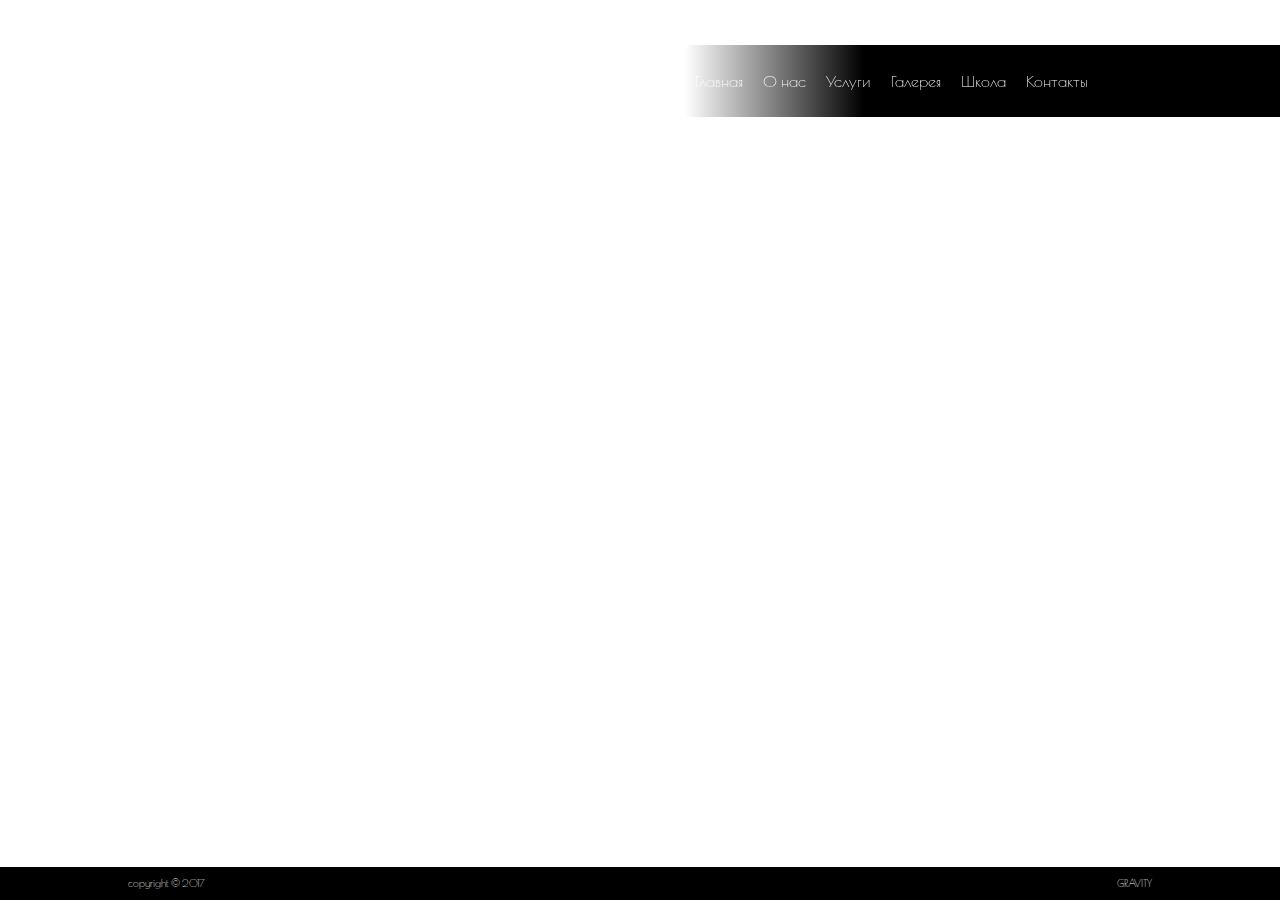
==== index.html @ 945cdc3c "slider sequential fades replaced by crossfading. slide data change on click added" ====
<!DOCTYPE html>
<html lang="ru">
<head>
	<meta charset="UTF-8">
	<meta http-equiv="X-UA-Compatible" content="IE=edge">
	<meta name="viewport" content="width=device-width, initial-scale=1, shrink-to-fit=no">
	<title>Салон красоты Сании Ильясовой</title>
	<link rel="stylesheet" href="css/style.css">
	<link rel="stylesheet" href="css/font-awesome.min.css">
	<script src="js/jquery-3.2.1.min.js"></script>
	<script src="js/script.js"></script>
</head>
<body>
	<header>
			<nav>		
						<button id="nav-mobile">
							<div></div>
							<div></div>
							<div></div>
						</button>
						<div id="logo-wrap">
								<a href="index.html" id="logo"></a>
						</div>
						<div id="nav-list-wrap">
							<ul id="nav-list">
								<li class="nav-li">
									<a href="index.html" class="nav-button">Главная</a>
								</li>
								<li class="nav-li">
									<a href="about.html" class="nav-button">О нас</a>
									<div class="drop-list">
										<a href="about.html" class="drop-button">О&nbsp;Сание</a>
										<a href="about.html" class="drop-button">Команда</a>
									</div>
								</li>
								<li class="nav-li">
									<a href="service.html" class="nav-button">Услуги</a>
									<div class="drop-list">
										<a href="service.html" class="drop-button">MakeUp</a>
										<a href="service.html" class="drop-button">Косметология</a>
										<a href="service.html" class="drop-button">Кварцевание</a>
										<a href="service.html" class="drop-button">Маникюр</a>
										<a href="service.html" class="drop-button">Lash Room</a>
										<a href="service.html" class="drop-button">Hair Room</a>
										<a href="service.html" class="drop-button">Массаж</a>
									</div>
								</li>
								<li class="nav-li">
									<a href="gallery.html" class="nav-button">Галерея</a>
								</li>
								<li class="nav-li">
									<a href="courses.html" class="nav-button">Школа</a>
									<div class="drop-list">
										<a href="courses.html" class="drop-button">О школе</a>
										<a href="courses.html" class="drop-button">Курсы</a>
										<a href="courses.html" class="drop-button">Расписание</a>
									</div>
								</li>
								<li class="nav-li"><a href="" class="nav-button">Контакты</a></li>
							</ul>
							<ul id="nav-icons">
								<li>
									<a href="" class="icon-button">
										<span class="fa fa-instagram"></span>
									</a>
									<a href="" class="icon-button">
										<span class="fa fa-envelope-o"></span>
									</a>
									<a href="" class="icon-button">
										<span class="fa fa-phone-square"></span>
									</a>
								</li>
							</ul>
						</div>
			</nav>
	</header>
	<div id="slider">
		<div id="slider-data">
			<div id="slider-title">
				<div id="slider-controls">
					<a href="#" id="control-left-arrow" autofocus><div></div></a>
					<div id="arrows-divider"></div>
					<a href="#" id="control-right-arrow"><div></div></a>
				</div>
				<div id="slider-title-author">Makeup by Anastasiya Star</div>
			</div>
			<div id="slider-desc">
				<div id="slider-desc-text">Из составляющих преобразования модные прически</div>
			</div>
		</div>

		<div id="slider-image-list">
			<img src="images/makeup-1.jpg" class="slider-image"></img>
			<img src="images/makeup-2.jpg" class="slider-image"></img>
			<img src="images/makeup-3.jpg" class="slider-image"></img>
		</div>
	</div>
	<main>
		<section id="main-container">
			<div id="content">
			
			</div>
			
			<div id="form-bg">
				<div id="form-container">
					<form action="" method="post">
						<i id="icon-close"></i>
						<h1>Запись</h1>
						<label for="firstname">Ваше имя:</label>
						<input type="text" name="firstname" id="firstname">
						<label for="lastname">Ваша фамилия:</label>
						<input type="text" name="lastname" id="lastname">
						<label for="phonenumber">Ваш номер телефона:</label>
						<input type="tel" name="phonenumber" id="phonenumber">
						<button type="submit">ОТПРАВИТЬ</button>
					</form>
				</div>
			</div>
		</section>
	</main>
	
	<footer>
		<div id="copyright">
			copyright &copy; 2017
		</div>
		<div id="author">
			GRAVITY
		</div>
	</footer>
</body>
</html>
---- css/style.css ----
@import url('https://fonts.googleapis.com/css?family=Poiret+One');

*, *:before, *:after {
	box-sizing: border-box;
	margin: 0;
	padding: 0;
}

html, body {
	margin: 0;
	padding: 0;
}

html {
	/*background-image: url('../images/bg.jpg');
	background-size: cover;
	background-position: center;
	background-attachment: fixed;
	background-repeat: no-repeat;*/
	overflow: -moz-scrollbars-vertical; /*scrollbar always visible*/
 	overflow-y: scroll;
	font-family: 'Poiret One', sans-serif;
	-webkit-font-smoothing: antialiased;
	-moz-osx-font-smoothing: grayscale;
}

body {
	position: relative;
	min-height: 100vh;
	padding-bottom: 2.5vh;
	color: #fff;
	z-index: -11;
}

/* navigation bar styles */
header {
	height: 18vh;
	display: flex;
}

nav {
	display: flex;
	align-items: center;
	justify-content: space-between;
	width: 100%;
	padding: 0 !important;
}

a {
	text-decoration: none;
	color: #fff;
}

h1, h2, p {
	margin-bottom: 20px;
}

p {
	margin-top: 20px;
}

ul {
	list-style-type: none;
}

#logo-wrap {
	width: 20%;
	position: relative;
}

#logo {
	background-image: url('../images/logo-white.png');
	height: 15vh;
	background-size: contain;
	background-repeat: no-repeat;
	display: block;
}

#nav-list-wrap {
	position: relative;
	white-space: nowrap;
}

#nav-list-wrap::after {
	content: " ";
	display: block;
	position: absolute;
	top: 0;
	right: 0;
	z-index: -1;
	background: linear-gradient(to left, #000 70%, transparent);
	height: 100%;
	width: 100%;
}

nav ul {
	list-style-type: none;
	margin: 0;
	padding: 0;
	font-size: 0;
	display: inline-block;
}

#nav-list {
	margin-right: 20px;
}

.nav-li {
	display: inline-block;
}

.nav-button {
	padding: 15px;
	line-height: 8vh;
	display: block;
	text-decoration: none;
	color: #fff;
	font-size: 1rem;
	position: relative;
}

.nav-button:hover {
	/*background-color: #ffffff96;*/
	/*transition: .5s;*/
	font-weight: bold;
}

.active {
	font-weight: bold;
}

.nav-button:hover:after,
.active:after {
	content: '';
	position: absolute;
	height: 4px;
	background: radial-gradient(#fff 20%, transparent 80%);
	bottom: -2px;
	left: 0;
	width: 100%;
	opacity: 0;
	animation: active .5s ease forwards;
}

@keyframes active {
	0% {
		opacity: 0;
	}

	100% {
		opacity: 1;
	}
}

.nav-li:hover .drop-list {
	display: block;
}

/* dropdown list animation */
@keyframes drop-anim {
	0% {opacity: 0; margin-top: 12px;}
	100% {opacity: 1; margin-top: 0;}
}



/* to change to JS append/remove span with a halved height */

/* dropdown list */
.drop-list {
	border-top: 2px solid #860186;
	margin-top: 0;
	display: none;
	animation: drop-anim .5s;
	position: absolute;
	background-color: #440144;
	z-index: 10;
	font-size: 1rem;
}

.drop-button {
	color: #fff;
	font-size: 0.8em;
	padding: 10px 15px;
	display: block;
	font-weight: bold;
}

.drop-button:hover {
	background-color: #6d026d;
	transition: .3s;
}
/* dropdown-list end */

/* solial network icon styles */
.icon-button {
	margin: 0 0 0 10px;
	font-size: 16px;
}

.icon-button:hover {
	color: #ababab;
	transition: .5s;
}
/* navigation bar styles end*/

#content {
	margin: auto;
}

.main-inner {
	margin: auto;
	font-size: 1.1em;
	background-color: #000;
	padding: 40px;
	min-height: 75vh;
	margin-bottom: 20px;
	/*box-shadow: 0 0 10px #000;*/
}

/* loading animation styles */
#load {
	position: fixed;
	height: 2vh;
	top: 50%;
	left: 50%;
	transform: translate(-50%, -50%);
}

.image-wrap {
	height: 200px;
	background-repeat: no-repeat;
	background-image: url('../images/sania_about.jpg');
	background-size: cover;
	background-position: 0 25%;
	margin-bottom: 4vmin;
}

.pgraph {
	font-size: 0.9em;
}	

/* front-page */
#slider-data {
	display: none;
	width: 100%;
	position: fixed;
	bottom: 8%;
	left: 0;
	z-index: 1;
}

#slider-title, #slider-desc {
	line-height: 8vh;
	padding-left: 20%;
	background-color: #000;
	padding-right: 5%;
	margin-top: 20px;
	display: table;
}

#slider-title {
	position: relative;
	display: inline-flex;
	align-items: center;
	align-content: center;
	text-transform: uppercase;
	font-size: 1.2em;
	font-weight: bold;
}
/* /front-page */

footer {
	position: absolute; /*always bottom footer*/
	bottom: 0;
	width: 100%;
	background-color: #000;
	height: 3.7vh;
	display: flex;
	color: #fff;
	justify-content: space-between;
	align-items: center;
	font-size: 0.8vmax;
}

/* gallery styles */
.gallery {
	display: flex;
	flex-wrap: wrap;
	/*justify-content: space-evenly;*/
}

.gallery-img-wrap {
	border: 1px solid #000;
	overflow: hidden;
	cursor: pointer;
	position: relative;
	transition: .5s;
	/*display: flex;*/
	/*justify-content: center;
	align-items: center;*/
	/*flex: 1 auto;*/
}

.img-wrap {
	height: 230px;
	overflow: hidden;
	display: flex;
	align-items: center;
}

.img-wrap img {
	width: 100%;
}

.gallery-img-wrap img, .courses-img-wrap img {
	height: 100%;
	width: 100%;
	object-fit: cover;
	object-position: 50% 50%;
	transition: .5s;
}

.gallery-img-wrap {
	height: 200px;
	width: 25%;
}

.gallery-img-wrap:hover img {
	height: 130%;
}

.gallery-img-wrap:hover:before {
	content: '';
	z-index: 5;
	display: block;
	position: absolute;
	height: 100%;
	width: 100%;
	background: #fff;
	opacity: .3;
}
/* /gallery styles */

button.registration {
	color: #000;
	background: #fff;
	padding: 13px 20px;
	font-weight: bold;
	transition: .2s ease-out;
}

button.registration:hover {
	background: #440144;
	color: #fff;
}

button {
	outline: none;
	cursor: pointer;
	border: none;
}

/* courses page lists */
.icon-ok, .icon-present {
	background-size: cover;
	background-repeat: no-repeat;
	background-position: center center;
	display: inline-block;
	width: 25px;
	height: 20px;
	vertical-align: top;
}

.icon-ok {
	background: url('../images/ok.png');
}

.icon-present {
	background: url('../images/present.png');
}

.course-list {
	margin-bottom: 20px;
}

.course-name {
	display: inline-flex;
}

.course-name button {
	color: #fff;
	font-weight: bold;
	font-size: 0.8em;
	border-radius: 3px;
	padding: 6px 15px;
	background: none;
	transition: .4s;
	margin-bottom: 8px;
}

.course-name:hover button, .course-name:focus button, .course-name-active button {
	color: #000;
	background: #fff;
}

.course-add-info {
	display: inline-block;
	vertical-align: top;
	width: 40%;
}

.courses-img-wrap {
	height: 250px;
	margin: 0 20px 20px 0;
}

.courses-img-wrap img {
	width: 100%;
}

.course-desc {
	display: inline-block;
	width: 55%;
}

.course-desc-small {
	font-style: italic;
	font-family: sans-serif;
	font-size: 0.8em;
	margin-top: 20px;
}

/* registration form */
#form-bg {
	position: fixed;
	top: 0;
	bottom: 0;
	width: 100%;
	/*background: rgba(255, 255, 255, 0.1);*/
	background: rgba(0, 0, 0, 0.5);
	display: none;
}

#form-container {
	/*background: #440144;*/
	/*border: 3px solid #fff;*/
	position: relative;
	top: 50%;
	left: 50%;
	transform: translate(-50%, -50%);
	height: 400px;
	width: 350px;
	color: #fff;
}

#form-container form {
	font-size: 1.2em;
	font-weight: bold;
	display: flex;
	flex-wrap: wrap;
	justify-content: center;
}

#icon-close {
	position: absolute;
	right: 0;
	top: 0;
	cursor: pointer;
	width: 30px;
	height: 30px;
	display: flex;
	align-items: center;
	justify-content: center;
}

#icon-close:before, #icon-close:after {
	content: '';
	display: block;
	height: 4px;
	width: 30px;
	background: #fff;
	position: absolute;
	border-radius: 20px;
}

#icon-close:before {
	transform: rotate(-45deg);
}

#icon-close:after {
	transform: rotate(45deg);
}

#form-container form label, #form-container form input {
	display: block;
	margin-bottom: 5px;
	position: relative;
	width: 300px;
	transition: .2s;
}

#form-container form label {
	cursor: pointer;
}

#form-container form label:hover #form-container form input,
#form-container form input:hover {
	box-shadow: 0 0 20px #fff;
}

#form-container form input:focus {
	transform: scale(1.1);
}

#form-container form input {
	margin-bottom: 30px;
	height: 35px;
	border: 1px solid #80008a;
	outline: none;
	
}

#form-container button {
	background: #440144;
	color: #fff;
	outline: none;
	border: none;
	padding: 15px 40px;
}

#form-container button:hover {
	background: #6d026d;
}

/* import */
input {
	border-color: #E9E9E9;
	font-size: 16px;
	line-height: 2;
	text-indent: 15px;
	background: #440144;
	color: #fff;
}

/*input:placeholder-shown,
input::-webkit-input-placeholder {
	color: #949494 !important;
	text-indent: 15px;
}*/
/* /registration form */

#nav-mobile {
	display: none;
}

		#control-left-arrow,
		#control-right-arrow {
			height: 30px;
			width: 60px;
			display: inline-flex;
			justify-content: center;
			align-items: center;
			height: 8vh;
		}

		#control-left-arrow > div,
		#control-right-arrow > div {
			background: #595959;
			width: 40px;
			height: 2px;
			position: relative;
		}

		#control-left-arrow:hover div,
		#control-left-arrow:focus div {
			background: linear-gradient(to left, transparent, #fff 95%);
		}

		#control-left-arrow:focus,
		#control-right-arrow:focus {
			outline: none;
		}

		#control-left-arrow:hover div:after,
		#control-left-arrow:focus div:after,
		#control-right-arrow:hover div:after,
		#control-right-arrow:focus div:after {
			border-right: 2.5px solid #fff;
			border-bottom: 2.5px solid #fff;
		}

		#control-left-arrow > div:after,
		#control-right-arrow > div:after {
			content: '';
			position: absolute;
			display: block;
			height: 12px;
			width: 12px;
			border-right: 2.5px solid #595959;
			border-bottom: 2.5px solid #595959;
		}

		#control-left-arrow > div:after {
			transform: rotate(135deg) translate(-35%, 25%);
		}

		#control-right-arrow > div:after {
			transform: rotate(-45deg) translate(30%, -33%);
			right: 0;
		}



		#control-right-arrow:hover div,
		#control-right-arrow:focus div {
			background: linear-gradient(to right, transparent, #fff 95%);
		}

		#slider-controls {
			display: flex;
			/*flex-wrap: wrap;*/
			align-items: center;
			margin-right: 20px;
		}

		#slider-controls #arrows-divider {
			height: 7vh;
			width: 2px;
			background: radial-gradient(circle, #fff 20%, transparent);
			margin: 0 5px;
		}

		/*#slider {
			position: fixed;
			top: 0;
			bottom: 0;
			left: 0;
			right: 0;
			z-index: -10;
		}

		.slider-image {
			height: 100%;
			width: 100%;
			object-fit: cover;
			object-position: 50% 50%;
			display: none;
		}*/

	#slider {
    position: fixed;
    z-index: -10;
    top: 0;
	bottom: 0;
	left: 0;
	right: 0;
	}

	#slider .slider-image {
	    transition: opacity 1.5s;
	    opacity:0;
	    position: absolute;
	    height: 100%;
	    width: 100%;
	    object-fit: cover;
		object-position: 50% 50%;
	}


/* smaller screens/mobile devices support */
@media only screen and (max-width: 768px) {
	html {
		font-size: 2vmax;
	}

	header {
		height: 45px;
	}

	nav {
		position: fixed;
		display: block;
		width: 100%;
		height: 45px;
		z-index: 100;
		background: #000;
	}

	main {
		height: 100%;
	}

	.main-inner {
		padding: 1px 20px;
		margin: 0;
		min-height: 100%;
	}

	#nav-mobile {
		position: absolute;
		display: flex;
		flex-wrap: wrap;
		justify-content: center;
		align-content: center;
		height: 100%;
		width: 9vmax;
		right: 2vw;
		background: transparent;
		z-index: 101;
	}

	#nav-mobile div {
		width: 55%;
		height: 4px;
		margin-bottom: 0.5vmax;
		margin-top: 0.5vmax;
		background: #fff;
		border-radius: 100px;
	}

	#nav-list-wrap {
		background: #000;
		width: 100%;
		top: 45px;
		padding-left: 10px;
		padding-bottom: 10px;
		display: none;
		z-index: 99;
	}
	
	#nav-icons {
		position: absolute;
		right: 2vmax;
		bottom: 4vmax;
		transform: scale(1.6);
		/*-ms-zoom: 1.6;*/
		text-align: center;
	}

	#nav-icons li a {
		display: block;
		padding: 5px 5px;
		margin: 0;
	}

	#logo-wrap {
		display: none;
	}

	#nav-list {
		margin: 0;
		width: 100%;
	}

	a.nav-button {
		padding: 0 8px;
		display: block;
		font-size: 2vmax;
		line-height: 8vmin;
	}

	.nav-li {
		display: block;
	}

	.img-wrap {
		height: initial;
	}

	.gallery-img-wrap {
		width: 33%;
	}

	#bg-title, #bg-desc {
		padding-left: 20px;
	}

	#slider-title {
		font-size: 0.9em;

	}

	#slider-title, #slider-desc {
		padding: 0 10px;
	}

	#slider-controls:after {
		content: '';
		display: block;
		width: 100%;
		height: 1px;
	}

	.bold {
		font-weight: bold;
	}

	footer {
		font-size: 0.8em;
		padding: 0 20%;
		height: 3vmax;
	}
}

@media only screen and (max-width: 450px) {
	.gallery-img-wrap {
		width: 50%;
	}
}

@media only screen and (min-width: 768px) {
	nav {
		padding: 0 20px;
	}

	#content {
		width: 80%;
	}

	#logo-wrap {
		left: 10%;
	}

	#nav-list-wrap {
		padding-right: 10%;
		display: block !important;
	}

	a.nav-button {
		padding: 0 10px;
	}

	footer {
		padding: 0 10%;
	}
}

@media only screen and (min-width: 992px) {
	nav {
		padding: 0 50px;
	}
}

@media only screen and (min-width: 1300px) {
	nav {
		padding: 0 60px;
	}

	#content {
		width: 60%;
	}

	#logo-wrap {
		left: 20%;
	}

	#nav-list-wrap {
		padding-right: 20%;
	}

	footer {
		padding: 0 20%;
	}
}
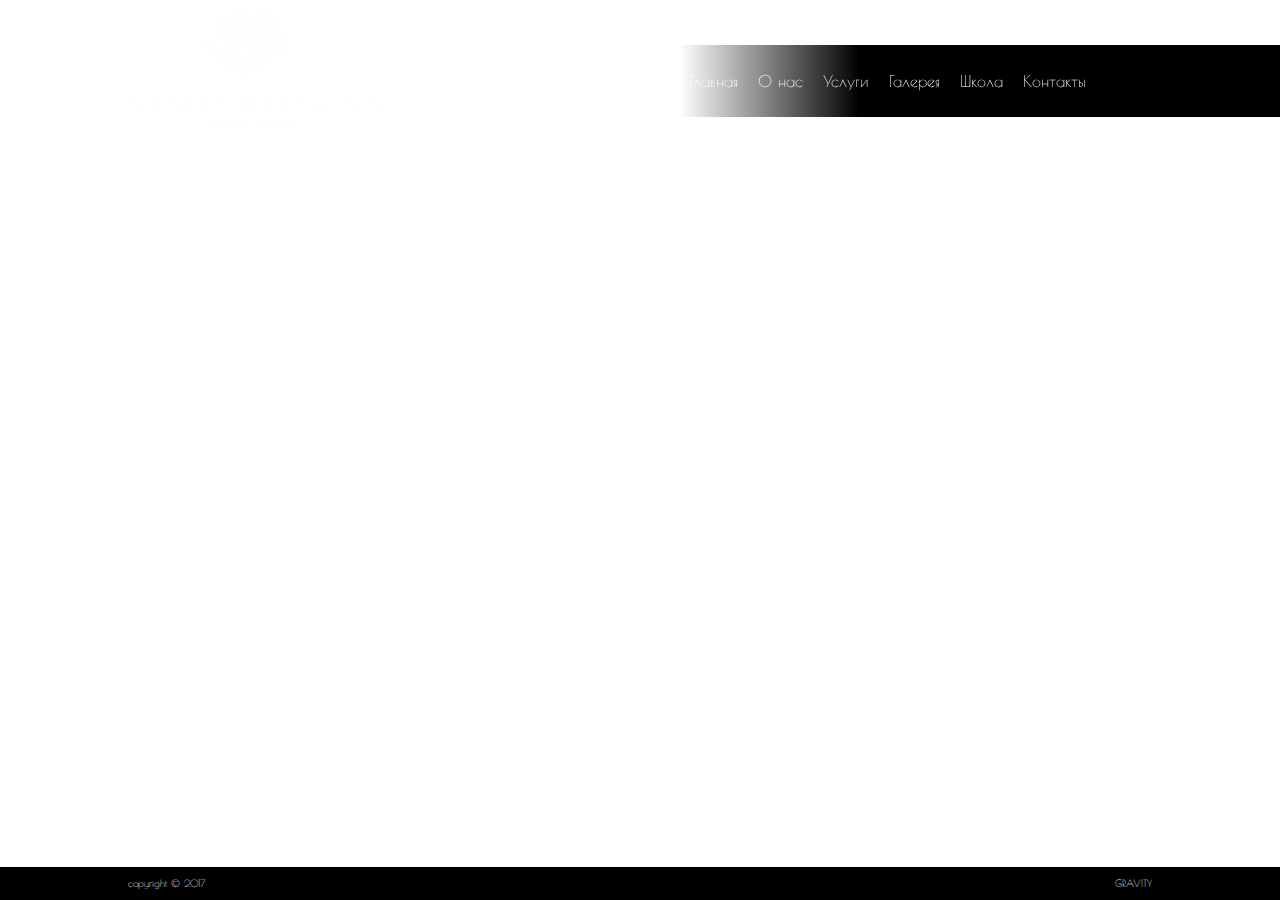
==== commit 50d5a577: "further optimizations provided" ====
--- a/index.html
+++ b/index.html
@@ -7,8 +7,7 @@
 	<title>Салон красоты Сании Ильясовой</title>
 	<link rel="stylesheet" href="css/style.css">
 	<link rel="stylesheet" href="css/font-awesome.min.css">
-	<script src="js/jquery-3.2.1.min.js"></script>
-	<script src="js/script.js"></script>
+	<link rel="icon" href="favicon.png" type="image/icon">
 </head>
 <body>
 	<header>
@@ -82,10 +81,16 @@
 					<div id="arrows-divider"></div>
 					<a href="#" id="control-right-arrow"><div></div></a>
 				</div>
-				<div id="slider-title-author">Makeup by Anastasiya Star</div>
+				<div id="slider-author-wrapper">
+					<div id="slider-author">
+						
+					</div>
+				</div>
 			</div>
 			<div id="slider-desc">
-				<div id="slider-desc-text">Из составляющих преобразования модные прически</div>
+				<div id="slider-desc-inner">
+					<div id="slider-desc-text"></div>
+				</div>
 			</div>
 		</div>
 
@@ -127,5 +132,7 @@
 			GRAVITY
 		</div>
 	</footer>
+	<script src="js/jquery-3.2.1.min.js"></script>
+	<script src="js/script.js"></script>
 </body>
 </html>--- a/css/style.css
+++ b/css/style.css
@@ -1,865 +1 @@
-@import url('https://fonts.googleapis.com/css?family=Poiret+One');
-
-*, *:before, *:after {
-	box-sizing: border-box;
-	margin: 0;
-	padding: 0;
-}
-
-html, body {
-	margin: 0;
-	padding: 0;
-}
-
-html {
-	/*background-image: url('../images/bg.jpg');
-	background-size: cover;
-	background-position: center;
-	background-attachment: fixed;
-	background-repeat: no-repeat;*/
-	overflow: -moz-scrollbars-vertical; /*scrollbar always visible*/
- 	overflow-y: scroll;
-	font-family: 'Poiret One', sans-serif;
-	-webkit-font-smoothing: antialiased;
-	-moz-osx-font-smoothing: grayscale;
-}
-
-body {
-	position: relative;
-	min-height: 100vh;
-	padding-bottom: 2.5vh;
-	color: #fff;
-	z-index: -11;
-}
-
-/* navigation bar styles */
-header {
-	height: 18vh;
-	display: flex;
-}
-
-nav {
-	display: flex;
-	align-items: center;
-	justify-content: space-between;
-	width: 100%;
-	padding: 0 !important;
-}
-
-a {
-	text-decoration: none;
-	color: #fff;
-}
-
-h1, h2, p {
-	margin-bottom: 20px;
-}
-
-p {
-	margin-top: 20px;
-}
-
-ul {
-	list-style-type: none;
-}
-
-#logo-wrap {
-	width: 20%;
-	position: relative;
-}
-
-#logo {
-	background-image: url('../images/logo-white.png');
-	height: 15vh;
-	background-size: contain;
-	background-repeat: no-repeat;
-	display: block;
-}
-
-#nav-list-wrap {
-	position: relative;
-	white-space: nowrap;
-}
-
-#nav-list-wrap::after {
-	content: " ";
-	display: block;
-	position: absolute;
-	top: 0;
-	right: 0;
-	z-index: -1;
-	background: linear-gradient(to left, #000 70%, transparent);
-	height: 100%;
-	width: 100%;
-}
-
-nav ul {
-	list-style-type: none;
-	margin: 0;
-	padding: 0;
-	font-size: 0;
-	display: inline-block;
-}
-
-#nav-list {
-	margin-right: 20px;
-}
-
-.nav-li {
-	display: inline-block;
-}
-
-.nav-button {
-	padding: 15px;
-	line-height: 8vh;
-	display: block;
-	text-decoration: none;
-	color: #fff;
-	font-size: 1rem;
-	position: relative;
-}
-
-.nav-button:hover {
-	/*background-color: #ffffff96;*/
-	/*transition: .5s;*/
-	font-weight: bold;
-}
-
-.active {
-	font-weight: bold;
-}
-
-.nav-button:hover:after,
-.active:after {
-	content: '';
-	position: absolute;
-	height: 4px;
-	background: radial-gradient(#fff 20%, transparent 80%);
-	bottom: -2px;
-	left: 0;
-	width: 100%;
-	opacity: 0;
-	animation: active .5s ease forwards;
-}
-
-@keyframes active {
-	0% {
-		opacity: 0;
-	}
-
-	100% {
-		opacity: 1;
-	}
-}
-
-.nav-li:hover .drop-list {
-	display: block;
-}
-
-/* dropdown list animation */
-@keyframes drop-anim {
-	0% {opacity: 0; margin-top: 12px;}
-	100% {opacity: 1; margin-top: 0;}
-}
-
-
-
-/* to change to JS append/remove span with a halved height */
-
-/* dropdown list */
-.drop-list {
-	border-top: 2px solid #860186;
-	margin-top: 0;
-	display: none;
-	animation: drop-anim .5s;
-	position: absolute;
-	background-color: #440144;
-	z-index: 10;
-	font-size: 1rem;
-}
-
-.drop-button {
-	color: #fff;
-	font-size: 0.8em;
-	padding: 10px 15px;
-	display: block;
-	font-weight: bold;
-}
-
-.drop-button:hover {
-	background-color: #6d026d;
-	transition: .3s;
-}
-/* dropdown-list end */
-
-/* solial network icon styles */
-.icon-button {
-	margin: 0 0 0 10px;
-	font-size: 16px;
-}
-
-.icon-button:hover {
-	color: #ababab;
-	transition: .5s;
-}
-/* navigation bar styles end*/
-
-#content {
-	margin: auto;
-}
-
-.main-inner {
-	margin: auto;
-	font-size: 1.1em;
-	background-color: #000;
-	padding: 40px;
-	min-height: 75vh;
-	margin-bottom: 20px;
-	/*box-shadow: 0 0 10px #000;*/
-}
-
-/* loading animation styles */
-#load {
-	position: fixed;
-	height: 2vh;
-	top: 50%;
-	left: 50%;
-	transform: translate(-50%, -50%);
-}
-
-.image-wrap {
-	height: 200px;
-	background-repeat: no-repeat;
-	background-image: url('../images/sania_about.jpg');
-	background-size: cover;
-	background-position: 0 25%;
-	margin-bottom: 4vmin;
-}
-
-.pgraph {
-	font-size: 0.9em;
-}	
-
-/* front-page */
-#slider-data {
-	display: none;
-	width: 100%;
-	position: fixed;
-	bottom: 8%;
-	left: 0;
-	z-index: 1;
-}
-
-#slider-title, #slider-desc {
-	line-height: 8vh;
-	padding-left: 20%;
-	background-color: #000;
-	padding-right: 5%;
-	margin-top: 20px;
-	display: table;
-}
-
-#slider-title {
-	position: relative;
-	display: inline-flex;
-	align-items: center;
-	align-content: center;
-	text-transform: uppercase;
-	font-size: 1.2em;
-	font-weight: bold;
-}
-/* /front-page */
-
-footer {
-	position: absolute; /*always bottom footer*/
-	bottom: 0;
-	width: 100%;
-	background-color: #000;
-	height: 3.7vh;
-	display: flex;
-	color: #fff;
-	justify-content: space-between;
-	align-items: center;
-	font-size: 0.8vmax;
-}
-
-/* gallery styles */
-.gallery {
-	display: flex;
-	flex-wrap: wrap;
-	/*justify-content: space-evenly;*/
-}
-
-.gallery-img-wrap {
-	border: 1px solid #000;
-	overflow: hidden;
-	cursor: pointer;
-	position: relative;
-	transition: .5s;
-	/*display: flex;*/
-	/*justify-content: center;
-	align-items: center;*/
-	/*flex: 1 auto;*/
-}
-
-.img-wrap {
-	height: 230px;
-	overflow: hidden;
-	display: flex;
-	align-items: center;
-}
-
-.img-wrap img {
-	width: 100%;
-}
-
-.gallery-img-wrap img, .courses-img-wrap img {
-	height: 100%;
-	width: 100%;
-	object-fit: cover;
-	object-position: 50% 50%;
-	transition: .5s;
-}
-
-.gallery-img-wrap {
-	height: 200px;
-	width: 25%;
-}
-
-.gallery-img-wrap:hover img {
-	height: 130%;
-}
-
-.gallery-img-wrap:hover:before {
-	content: '';
-	z-index: 5;
-	display: block;
-	position: absolute;
-	height: 100%;
-	width: 100%;
-	background: #fff;
-	opacity: .3;
-}
-/* /gallery styles */
-
-button.registration {
-	color: #000;
-	background: #fff;
-	padding: 13px 20px;
-	font-weight: bold;
-	transition: .2s ease-out;
-}
-
-button.registration:hover {
-	background: #440144;
-	color: #fff;
-}
-
-button {
-	outline: none;
-	cursor: pointer;
-	border: none;
-}
-
-/* courses page lists */
-.icon-ok, .icon-present {
-	background-size: cover;
-	background-repeat: no-repeat;
-	background-position: center center;
-	display: inline-block;
-	width: 25px;
-	height: 20px;
-	vertical-align: top;
-}
-
-.icon-ok {
-	background: url('../images/ok.png');
-}
-
-.icon-present {
-	background: url('../images/present.png');
-}
-
-.course-list {
-	margin-bottom: 20px;
-}
-
-.course-name {
-	display: inline-flex;
-}
-
-.course-name button {
-	color: #fff;
-	font-weight: bold;
-	font-size: 0.8em;
-	border-radius: 3px;
-	padding: 6px 15px;
-	background: none;
-	transition: .4s;
-	margin-bottom: 8px;
-}
-
-.course-name:hover button, .course-name:focus button, .course-name-active button {
-	color: #000;
-	background: #fff;
-}
-
-.course-add-info {
-	display: inline-block;
-	vertical-align: top;
-	width: 40%;
-}
-
-.courses-img-wrap {
-	height: 250px;
-	margin: 0 20px 20px 0;
-}
-
-.courses-img-wrap img {
-	width: 100%;
-}
-
-.course-desc {
-	display: inline-block;
-	width: 55%;
-}
-
-.course-desc-small {
-	font-style: italic;
-	font-family: sans-serif;
-	font-size: 0.8em;
-	margin-top: 20px;
-}
-
-/* registration form */
-#form-bg {
-	position: fixed;
-	top: 0;
-	bottom: 0;
-	width: 100%;
-	/*background: rgba(255, 255, 255, 0.1);*/
-	background: rgba(0, 0, 0, 0.5);
-	display: none;
-}
-
-#form-container {
-	/*background: #440144;*/
-	/*border: 3px solid #fff;*/
-	position: relative;
-	top: 50%;
-	left: 50%;
-	transform: translate(-50%, -50%);
-	height: 400px;
-	width: 350px;
-	color: #fff;
-}
-
-#form-container form {
-	font-size: 1.2em;
-	font-weight: bold;
-	display: flex;
-	flex-wrap: wrap;
-	justify-content: center;
-}
-
-#icon-close {
-	position: absolute;
-	right: 0;
-	top: 0;
-	cursor: pointer;
-	width: 30px;
-	height: 30px;
-	display: flex;
-	align-items: center;
-	justify-content: center;
-}
-
-#icon-close:before, #icon-close:after {
-	content: '';
-	display: block;
-	height: 4px;
-	width: 30px;
-	background: #fff;
-	position: absolute;
-	border-radius: 20px;
-}
-
-#icon-close:before {
-	transform: rotate(-45deg);
-}
-
-#icon-close:after {
-	transform: rotate(45deg);
-}
-
-#form-container form label, #form-container form input {
-	display: block;
-	margin-bottom: 5px;
-	position: relative;
-	width: 300px;
-	transition: .2s;
-}
-
-#form-container form label {
-	cursor: pointer;
-}
-
-#form-container form label:hover #form-container form input,
-#form-container form input:hover {
-	box-shadow: 0 0 20px #fff;
-}
-
-#form-container form input:focus {
-	transform: scale(1.1);
-}
-
-#form-container form input {
-	margin-bottom: 30px;
-	height: 35px;
-	border: 1px solid #80008a;
-	outline: none;
-	
-}
-
-#form-container button {
-	background: #440144;
-	color: #fff;
-	outline: none;
-	border: none;
-	padding: 15px 40px;
-}
-
-#form-container button:hover {
-	background: #6d026d;
-}
-
-/* import */
-input {
-	border-color: #E9E9E9;
-	font-size: 16px;
-	line-height: 2;
-	text-indent: 15px;
-	background: #440144;
-	color: #fff;
-}
-
-/*input:placeholder-shown,
-input::-webkit-input-placeholder {
-	color: #949494 !important;
-	text-indent: 15px;
-}*/
-/* /registration form */
-
-#nav-mobile {
-	display: none;
-}
-
-		#control-left-arrow,
-		#control-right-arrow {
-			height: 30px;
-			width: 60px;
-			display: inline-flex;
-			justify-content: center;
-			align-items: center;
-			height: 8vh;
-		}
-
-		#control-left-arrow > div,
-		#control-right-arrow > div {
-			background: #595959;
-			width: 40px;
-			height: 2px;
-			position: relative;
-		}
-
-		#control-left-arrow:hover div,
-		#control-left-arrow:focus div {
-			background: linear-gradient(to left, transparent, #fff 95%);
-		}
-
-		#control-left-arrow:focus,
-		#control-right-arrow:focus {
-			outline: none;
-		}
-
-		#control-left-arrow:hover div:after,
-		#control-left-arrow:focus div:after,
-		#control-right-arrow:hover div:after,
-		#control-right-arrow:focus div:after {
-			border-right: 2.5px solid #fff;
-			border-bottom: 2.5px solid #fff;
-		}
-
-		#control-left-arrow > div:after,
-		#control-right-arrow > div:after {
-			content: '';
-			position: absolute;
-			display: block;
-			height: 12px;
-			width: 12px;
-			border-right: 2.5px solid #595959;
-			border-bottom: 2.5px solid #595959;
-		}
-
-		#control-left-arrow > div:after {
-			transform: rotate(135deg) translate(-35%, 25%);
-		}
-
-		#control-right-arrow > div:after {
-			transform: rotate(-45deg) translate(30%, -33%);
-			right: 0;
-		}
-
-
-
-		#control-right-arrow:hover div,
-		#control-right-arrow:focus div {
-			background: linear-gradient(to right, transparent, #fff 95%);
-		}
-
-		#slider-controls {
-			display: flex;
-			/*flex-wrap: wrap;*/
-			align-items: center;
-			margin-right: 20px;
-		}
-
-		#slider-controls #arrows-divider {
-			height: 7vh;
-			width: 2px;
-			background: radial-gradient(circle, #fff 20%, transparent);
-			margin: 0 5px;
-		}
-
-		/*#slider {
-			position: fixed;
-			top: 0;
-			bottom: 0;
-			left: 0;
-			right: 0;
-			z-index: -10;
-		}
-
-		.slider-image {
-			height: 100%;
-			width: 100%;
-			object-fit: cover;
-			object-position: 50% 50%;
-			display: none;
-		}*/
-
-	#slider {
-    position: fixed;
-    z-index: -10;
-    top: 0;
-	bottom: 0;
-	left: 0;
-	right: 0;
-	}
-
-	#slider .slider-image {
-	    transition: opacity 1.5s;
-	    opacity:0;
-	    position: absolute;
-	    height: 100%;
-	    width: 100%;
-	    object-fit: cover;
-		object-position: 50% 50%;
-	}
-
-
-/* smaller screens/mobile devices support */
-@media only screen and (max-width: 768px) {
-	html {
-		font-size: 2vmax;
-	}
-
-	header {
-		height: 45px;
-	}
-
-	nav {
-		position: fixed;
-		display: block;
-		width: 100%;
-		height: 45px;
-		z-index: 100;
-		background: #000;
-	}
-
-	main {
-		height: 100%;
-	}
-
-	.main-inner {
-		padding: 1px 20px;
-		margin: 0;
-		min-height: 100%;
-	}
-
-	#nav-mobile {
-		position: absolute;
-		display: flex;
-		flex-wrap: wrap;
-		justify-content: center;
-		align-content: center;
-		height: 100%;
-		width: 9vmax;
-		right: 2vw;
-		background: transparent;
-		z-index: 101;
-	}
-
-	#nav-mobile div {
-		width: 55%;
-		height: 4px;
-		margin-bottom: 0.5vmax;
-		margin-top: 0.5vmax;
-		background: #fff;
-		border-radius: 100px;
-	}
-
-	#nav-list-wrap {
-		background: #000;
-		width: 100%;
-		top: 45px;
-		padding-left: 10px;
-		padding-bottom: 10px;
-		display: none;
-		z-index: 99;
-	}
-	
-	#nav-icons {
-		position: absolute;
-		right: 2vmax;
-		bottom: 4vmax;
-		transform: scale(1.6);
-		/*-ms-zoom: 1.6;*/
-		text-align: center;
-	}
-
-	#nav-icons li a {
-		display: block;
-		padding: 5px 5px;
-		margin: 0;
-	}
-
-	#logo-wrap {
-		display: none;
-	}
-
-	#nav-list {
-		margin: 0;
-		width: 100%;
-	}
-
-	a.nav-button {
-		padding: 0 8px;
-		display: block;
-		font-size: 2vmax;
-		line-height: 8vmin;
-	}
-
-	.nav-li {
-		display: block;
-	}
-
-	.img-wrap {
-		height: initial;
-	}
-
-	.gallery-img-wrap {
-		width: 33%;
-	}
-
-	#bg-title, #bg-desc {
-		padding-left: 20px;
-	}
-
-	#slider-title {
-		font-size: 0.9em;
-
-	}
-
-	#slider-title, #slider-desc {
-		padding: 0 10px;
-	}
-
-	#slider-controls:after {
-		content: '';
-		display: block;
-		width: 100%;
-		height: 1px;
-	}
-
-	.bold {
-		font-weight: bold;
-	}
-
-	footer {
-		font-size: 0.8em;
-		padding: 0 20%;
-		height: 3vmax;
-	}
-}
-
-@media only screen and (max-width: 450px) {
-	.gallery-img-wrap {
-		width: 50%;
-	}
-}
-
-@media only screen and (min-width: 768px) {
-	nav {
-		padding: 0 20px;
-	}
-
-	#content {
-		width: 80%;
-	}
-
-	#logo-wrap {
-		left: 10%;
-	}
-
-	#nav-list-wrap {
-		padding-right: 10%;
-		display: block !important;
-	}
-
-	a.nav-button {
-		padding: 0 10px;
-	}
-
-	footer {
-		padding: 0 10%;
-	}
-}
-
-@media only screen and (min-width: 992px) {
-	nav {
-		padding: 0 50px;
-	}
-}
-
-@media only screen and (min-width: 1300px) {
-	nav {
-		padding: 0 60px;
-	}
-
-	#content {
-		width: 60%;
-	}
-
-	#logo-wrap {
-		left: 20%;
-	}
-
-	#nav-list-wrap {
-		padding-right: 20%;
-	}
-
-	footer {
-		padding: 0 20%;
-	}
-}
+*,*:before,*:after{box-sizing:border-box;margin:0;padding:0}html,body{margin:0;padding:0}html{overflow-y:scroll;font-family:'Poiret One',sans-serif;-webkit-font-smoothing:antialiased;-moz-osx-font-smoothing:grayscale}@font-face{font-family:'Poiret One';src:url(../fonts/PoiretOne-Regular.ttf) format("truetype")}body{position:relative;min-height:100vh;padding-bottom:2.5vh;color:#fff;z-index:-11}header{height:18vh;display:flex}nav{display:flex;align-items:center;justify-content:space-between;width:100%;padding:0!important}a{text-decoration:none;color:#fff}h1,h2,p{margin-bottom:20px}p{margin-top:20px}ul{list-style-type:none}#logo-wrap{width:20%;position:relative}#logo{background-image:url(../images/logo-white.png);height:15vh;background-size:contain;background-repeat:no-repeat;display:block}#nav-list-wrap{position:relative;white-space:nowrap}#nav-list-wrap::after{content:" ";display:block;position:absolute;top:0;right:0;z-index:-1;background:linear-gradient(to left,#000 70%,transparent);height:100%;width:100%}nav ul{list-style-type:none;margin:0;padding:0;font-size:0;display:inline-block}#nav-list{margin-right:20px}.nav-li{display:inline-block;position:relative}.nav-li:hover{font-weight:700}.nav-li:hover:after,.active:after{content:'';position:absolute;height:4px;background:radial-gradient(#fff 20%,transparent 80%);bottom:-2px;left:0;width:100%;opacity:0;animation:active .5s ease forwards}.nav-li:hover .drop-list{display:block}.active{font-weight:700}@keyframes active{0%{opacity:0}100%{opacity:1}}.nav-button{padding:15px;line-height:8vh;display:block;text-decoration:none;color:#fff;font-size:1rem;position:relative}@keyframes drop-anim{0%{opacity:0;margin-top:12px}100%{opacity:1;margin-top:0}}.drop-list{border-top:2px solid #860186;margin-top:0;display:none;animation:drop-anim .5s;position:absolute;background-color:#440144;z-index:10;font-size:1rem}.drop-button{color:#fff;font-size:.8em;padding:10px 15px;display:block;font-weight:700}.drop-button:hover{background-color:#6d026d;transition:.3s}.icon-button{margin:0 0 0 10px;font-size:16px}.icon-button:hover{color:#ababab;transition:.5s}#content{margin:auto;opacity:0}.main-inner{margin:auto;font-size:1.1em;background-color:#000;padding:40px;min-height:75vh;margin-bottom:20px}#load{position:fixed;height:2vh;top:50%;left:50%;transform:translate(-50%,-50%)}.image-wrap{height:200px;background-repeat:no-repeat;background-image:url(../images/sania_about.jpg);background-size:cover;background-position:0 25%;margin-bottom:4vmin}.pgraph{font-size:.9em}#slider-data{display:none;width:100%;position:fixed;bottom:8%;left:0;z-index:11}#slider-title,#slider-desc{line-height:8vh;padding-left:20%;background-color:#000;padding-right:5%;margin-top:20px;display:table}#slider-title{position:relative;display:inline-flex;align-items:center;align-content:center;text-transform:uppercase;font-size:1.2em;font-weight:700}footer{position:absolute;bottom:0;width:100%;background-color:#000;height:3.7vh;color:#fff;justify-content:space-between;align-items:center;font-size:.8vmax;display:flex}.gallery{display:flex;flex-wrap:wrap}.gallery-img-wrap{border:1px solid #000;overflow:hidden;cursor:pointer;position:relative;transition:.5s}.img-wrap{height:230px;overflow:hidden;display:flex;align-items:center}.img-wrap img{width:100%}.gallery-img-wrap img,.courses-img-wrap img{height:100%;width:100%;object-fit:cover;object-position:50% 50%;transition:.5s}.gallery-img-wrap{height:200px;width:25%}.gallery-img-wrap:hover img{height:130%}.gallery-img-wrap:hover:before{content:'';z-index:5;display:block;position:absolute;height:100%;width:100%;background:#fff;opacity:.3}button.registration{color:#000;background:#fff;padding:13px 20px;font-weight:700;transition:.2s ease-out}button.registration:hover{background:#440144;color:#fff}button{outline:none;cursor:pointer;border:none}.icon-ok,.icon-present{background-size:cover;background-repeat:no-repeat;background-position:center center;display:inline-block;width:25px;height:20px;vertical-align:top}.icon-ok{background:url(../images/ok.png)}.icon-present{background:url(../images/present.png)}.course-list{margin-bottom:20px}.course-name{display:inline-flex}.course-name button{color:#fff;font-weight:700;font-size:.8em;border-radius:3px;padding:6px 15px;background:none;transition:.4s;margin-bottom:8px}.course-name:hover button,.course-name:focus button,.course-name-active button{color:#000;background:#fff}.course-add-info{display:inline-block;vertical-align:top;width:40%}.courses-img-wrap{height:250px;margin:0 20px 20px 0}.courses-img-wrap img{width:100%}.course-desc{display:inline-block;width:55%}.course-desc-small{font-style:italic;font-family:sans-serif;font-size:.8em;margin-top:20px}#form-bg{position:fixed;top:0;bottom:0;width:100%;background:rgba(0,0,0,.5);display:none}#form-container{position:relative;top:50%;left:50%;transform:translate(-50%,-50%);height:400px;width:350px;color:#fff}#form-container form{font-size:1.2em;font-weight:700;display:flex;flex-wrap:wrap;justify-content:center}#icon-close{position:absolute;right:0;top:0;cursor:pointer;width:30px;height:30px;display:flex;align-items:center;justify-content:center}#icon-close:before,#icon-close:after{content:'';display:block;height:4px;width:30px;background:#fff;position:absolute;border-radius:20px}#icon-close:before{transform:rotate(-45deg)}#icon-close:after{transform:rotate(45deg)}#form-container form label,#form-container form input{display:block;margin-bottom:5px;position:relative;width:300px;transition:.2s}#form-container form label{cursor:pointer}#form-container form label:hover #form-container form input,#form-container form input:hover{box-shadow:0 0 20px #fff}#form-container form input:focus{transform:scale(1.1)}#form-container form input{margin-bottom:30px;height:35px;border:1px solid #80008a;outline:none}#form-container button{background:#440144;color:#fff;outline:none;border:none;padding:15px 40px}#form-container button:hover{background:#6d026d}input{border-color:#E9E9E9;font-size:16px;line-height:2;text-indent:15px;background:#440144;color:#fff}#nav-mobile{display:none}#control-left-arrow,#control-right-arrow{height:30px;width:60px;display:inline-flex;justify-content:center;align-items:center;height:8vh}#control-left-arrow>div,#control-right-arrow>div{background:#595959;width:40px;height:2px;position:relative}#control-left-arrow:hover div,#control-left-arrow:focus div{background:linear-gradient(to left,transparent,#fff 95%)}#control-left-arrow:focus,#control-right-arrow:focus{outline:none}#control-left-arrow:hover div:after,#control-left-arrow:focus div:after,#control-right-arrow:hover div:after,#control-right-arrow:focus div:after{border-right:2.5px solid #fff;border-bottom:2.5px solid #fff}#control-left-arrow>div:after,#control-right-arrow>div:after{content:'';position:absolute;display:block;height:12px;width:12px;border-right:2.5px solid #595959;border-bottom:2.5px solid #595959}#control-left-arrow>div:after{transform:rotate(135deg) translate(-35%,25%)}#control-right-arrow>div:after{transform:rotate(-45deg) translate(30%,-33%);right:0}#control-right-arrow:hover div,#control-right-arrow:focus div{background:linear-gradient(to right,transparent,#fff 95%)}#slider-controls{display:flex;align-items:center;margin-right:20px}#slider-controls #arrows-divider{height:7vh;width:2px;background:radial-gradient(circle,#fff 20%,transparent);margin:0 5px}#slider{position:fixed;z-index:-10;top:0;bottom:0;left:0;right:0}#slider .slider-image{transition:opacity 1.5s;opacity:0;position:absolute;height:100%;width:100%;object-fit:cover;object-position:50% 50%}#slider-author,#slider-desc-text{white-space:nowrap;display:inline-block}@media only screen and (max-width:768px){html{font-size:2vmax}header{height:45px}nav{position:fixed;display:block;width:100%;height:45px;z-index:100;background:#000}main{height:100%}.main-inner{padding:1px 20px;margin:0;min-height:100%}#nav-mobile{position:absolute;display:flex;flex-wrap:wrap;justify-content:center;align-content:center;height:100%;width:9vmax;right:2vw;background:transparent;z-index:101}#nav-mobile div{width:55%;height:4px;margin-bottom:.5vmax;margin-top:.5vmax;background:#fff;border-radius:100px}#nav-list-wrap{background:#000;width:100%;top:45px;padding-left:10px;padding-bottom:10px;display:none;z-index:99}#nav-icons{position:absolute;right:2vmax;bottom:4vmax;transform:scale(1.6);text-align:center}#nav-icons li a{display:block;padding:5px 5px;margin:0}#logo-wrap{display:none}#nav-list{margin:0;width:100%}a.nav-button{padding:0 8px;display:block;font-size:2vmax;line-height:8vmin}.nav-li{display:block}.img-wrap{height:initial}.gallery-img-wrap{width:33%}#slider-title{font-size:.9em}#slider-title,#slider-desc{padding-left:15px}#slider-controls:after{content:'';display:block;width:100%;height:1px}.bold{font-weight:700}footer{font-size:.8em;padding:0 20%;height:3vmax}}@media only screen and (max-width:450px){.gallery-img-wrap{width:50%}}@media only screen and (min-width:768px){nav{padding:0 20px}#content{width:80%}#logo-wrap{left:10%}#nav-list-wrap{padding-right:10%;display:block!important}a.nav-button{padding:0 10px}footer{padding:0 10%}}@media only screen and (min-width:992px){nav{padding:0 50px}}@media only screen and (min-width:1300px){nav{padding:0 60px}#content{width:60%}#logo-wrap{left:20%}#nav-list-wrap{padding-right:20%}footer{padding:0 20%}}